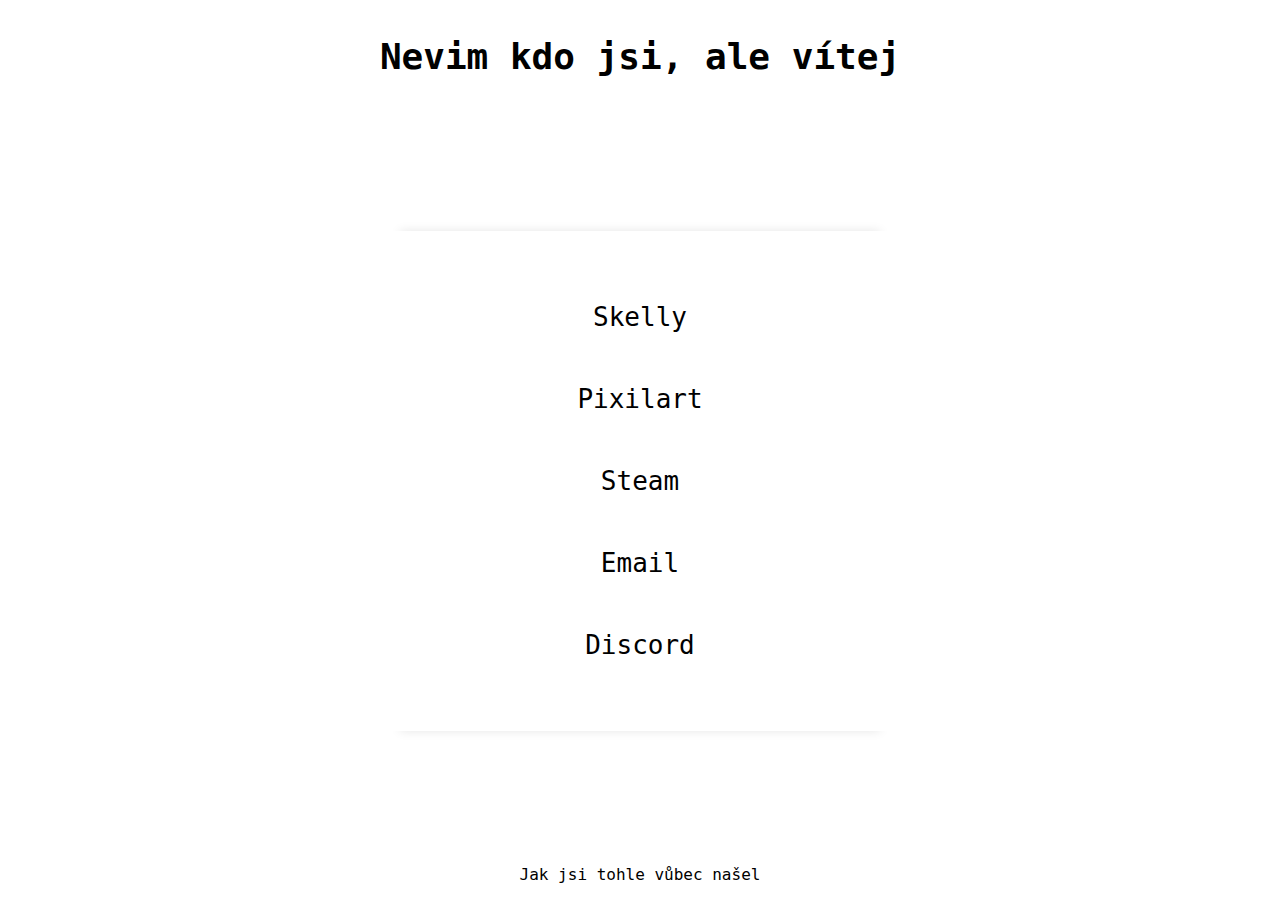
==== index.html @ 13bfe6d4 "Update index.html" ====
<!DOCTYPE html>
<html lang="en">
<head>
    <meta charset="UTF-8">
    <meta name="viewport" content="width=device-width, initial-scale=1.0">
    <title>Pavel Kiri</title>
    <link id="favicon" rel="icon" type="image/x-icon" href="png/favicon1.png">
    <link rel="stylesheet" href="css/style.css">
    <script src="js/script.js"></script>
</head>
<body>
    <div class="up">
        <p><b>Nevim kdo jsi, ale vítej</b></p>
    </div>

    <div class="mid">
        <div>
            <p><a href="skelly">Skelly</a></p>
            <p><a href="https://www.pixilart.com/kiripolsky/gallery" target="_blank">Pixilart</a></p>
            <p><a href="https://steamcommunity.com/id/kirip/" target="_blank">Steam</a></p>
            <p><a id="Email" href="javascript:void(0)" onclick="changeText('Email','kiripolskypavel@gmail.com','Email')">Email</a></p>
            <p><a id="Discord" href="javascript:void(0)" onclick="changeText('Discord','kiripolsky','Discord username')">Discord</a></p>
        </div>
    </div>

    <div class="down">
        <p>Jak jsi tohle vůbec našel</p>
    </div>
</body>
</html>
---- css/style.css ----
a, a:visited, a:active {
    color: inherit;
    text-decoration: none;
}
a:hover {
    background-color: black;
    color: white;
}

body {
    text-align: center;
    font-family: 'Monaco', monospace;
    display: flex;
    flex-direction: column;
    align-items: center;
    min-height: 100vh;
    word-break: break-word;
    margin: 0;
}

.up {
    font-size: 36px;
}
.mid {
    font-size: 26px;
    display: flex;
    align-items: center;
    flex: 1;
}
.down {
    font-size: 16px;
}

.mid > div {
    display: flex;
    flex-direction: column;
    justify-content: center;
    box-shadow: 0 10px 10px -10px rgba(0, 0, 0, 0.1), 0 -10px 10px -10px rgba(0, 0, 0, 0.1);
    width: 500px;
    min-width: 250px;
    height: 500px;
}

.image {
    display: flex;
    align-items: center;
    flex: 1;
}
img {
    padding: 10px;
    background-color: rgb(0, 0, 0, 0.5);
    box-shadow: 0px 0px 20px rgb(0, 0, 0, 1) inset;
}
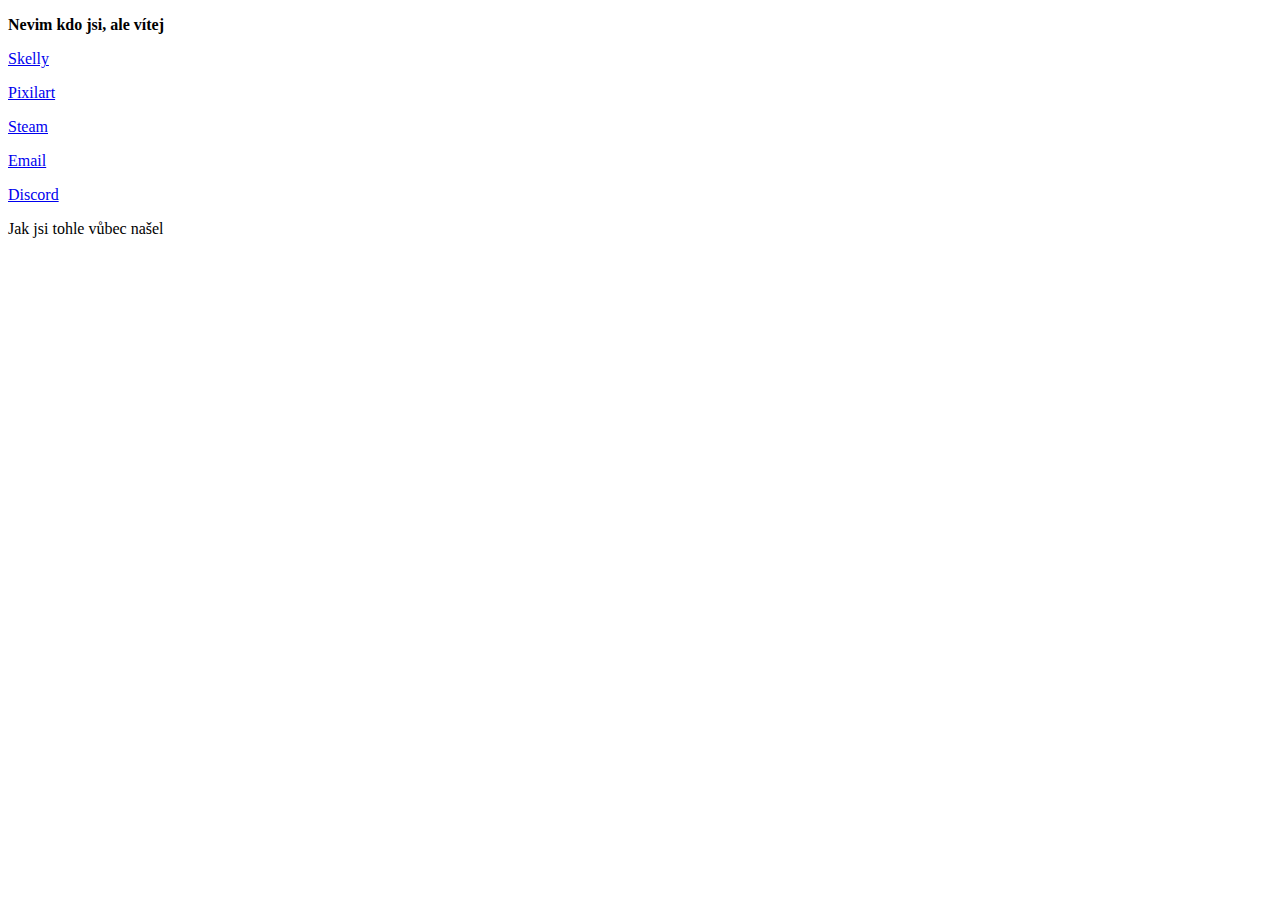
==== commit 185c0377: "Update" ====
--- a/index.html
+++ b/index.html
@@ -4,9 +4,9 @@
     <meta charset="UTF-8">
     <meta name="viewport" content="width=device-width, initial-scale=1.0">
     <title>Pavel Kiri</title>
-    <link id="favicon" rel="icon" type="image/x-icon" href="png/favicon1.png">
-    <link rel="stylesheet" href="css/style.css">
-    <script src="js/script.js"></script>
+    <link id="favicon" rel="icon" type="image/x-icon" href="png/favicon1">
+    <link rel="stylesheet" href="css/style">
+    <script src="js/script"></script>
 </head>
 <body>
     <div class="up">
@@ -17,7 +17,7 @@
         <div>
             <p><a href="skelly">Skelly</a></p>
             <p><a href="https://www.pixilart.com/kiripolsky/gallery" target="_blank">Pixilart</a></p>
-            <p><a href="https://steamcommunity.com/id/kirip/" target="_blank">Steam</a></p>
+            <p><a href="https://steamcommunity.com/id/kirip" target="_blank">Steam</a></p>
             <p><a id="Email" href="javascript:void(0)" onclick="changeText('Email','kiripolskypavel@gmail.com','Email')">Email</a></p>
             <p><a id="Discord" href="javascript:void(0)" onclick="changeText('Discord','kiripolsky','Discord username')">Discord</a></p>
         </div>
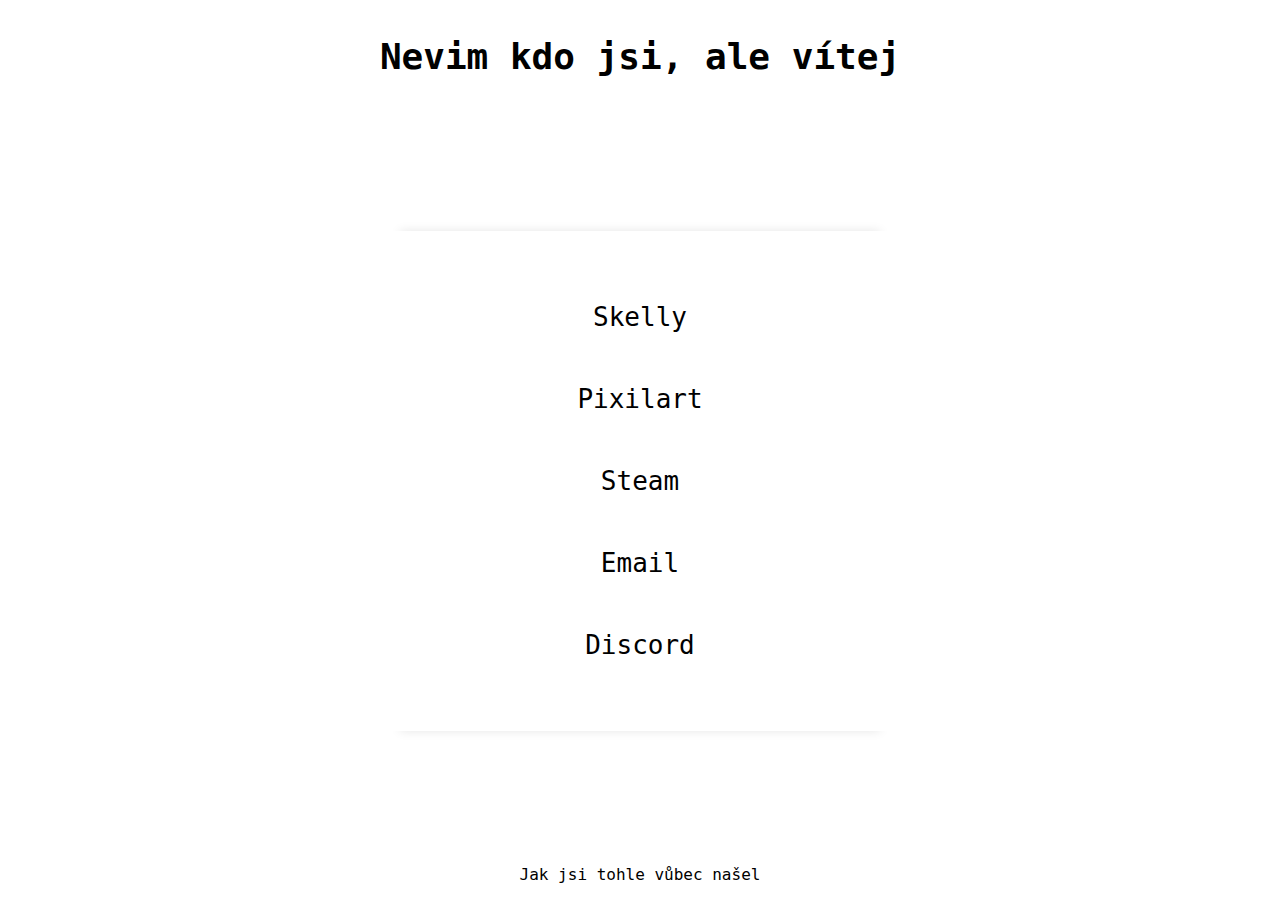
==== commit 9a683cd5: "Update" ====
--- a/index.html
+++ b/index.html
@@ -4,9 +4,9 @@
     <meta charset="UTF-8">
     <meta name="viewport" content="width=device-width, initial-scale=1.0">
     <title>Pavel Kiri</title>
-    <link id="favicon" rel="icon" type="image/x-icon" href="png/favicon1">
-    <link rel="stylesheet" href="css/style">
-    <script src="js/script"></script>
+    <link id="favicon" rel="icon" type="image/x-icon" href="png/favicon1.png">
+    <link rel="stylesheet" href="css/style.css">
+    <script src="js/script.js"></script>
 </head>
 <body>
     <div class="up">
--- a/css/style.css
+++ b/css/style.css
@@ -0,0 +1,53 @@
+a, a:visited, a:active {
+    color: inherit;
+    text-decoration: none;
+}
+a:hover {
+    background-color: black;
+    color: white;
+}
+
+body {
+    text-align: center;
+    font-family: 'Monaco', monospace;
+    display: flex;
+    flex-direction: column;
+    align-items: center;
+    min-height: 100vh;
+    word-break: break-word;
+    margin: 0;
+}
+
+.up {
+    font-size: 36px;
+}
+.mid {
+    font-size: 26px;
+    display: flex;
+    align-items: center;
+    flex: 1;
+}
+.down {
+    font-size: 16px;
+}
+
+.mid > div {
+    display: flex;
+    flex-direction: column;
+    justify-content: center;
+    box-shadow: 0 10px 10px -10px rgba(0, 0, 0, 0.1), 0 -10px 10px -10px rgba(0, 0, 0, 0.1);
+    width: 500px;
+    min-width: 250px;
+    height: 500px;
+}
+
+.image {
+    display: flex;
+    align-items: center;
+    flex: 1;
+}
+img {
+    padding: 10px;
+    background-color: rgb(0, 0, 0, 0.5);
+    box-shadow: 0px 0px 20px rgb(0, 0, 0, 1) inset;
+}
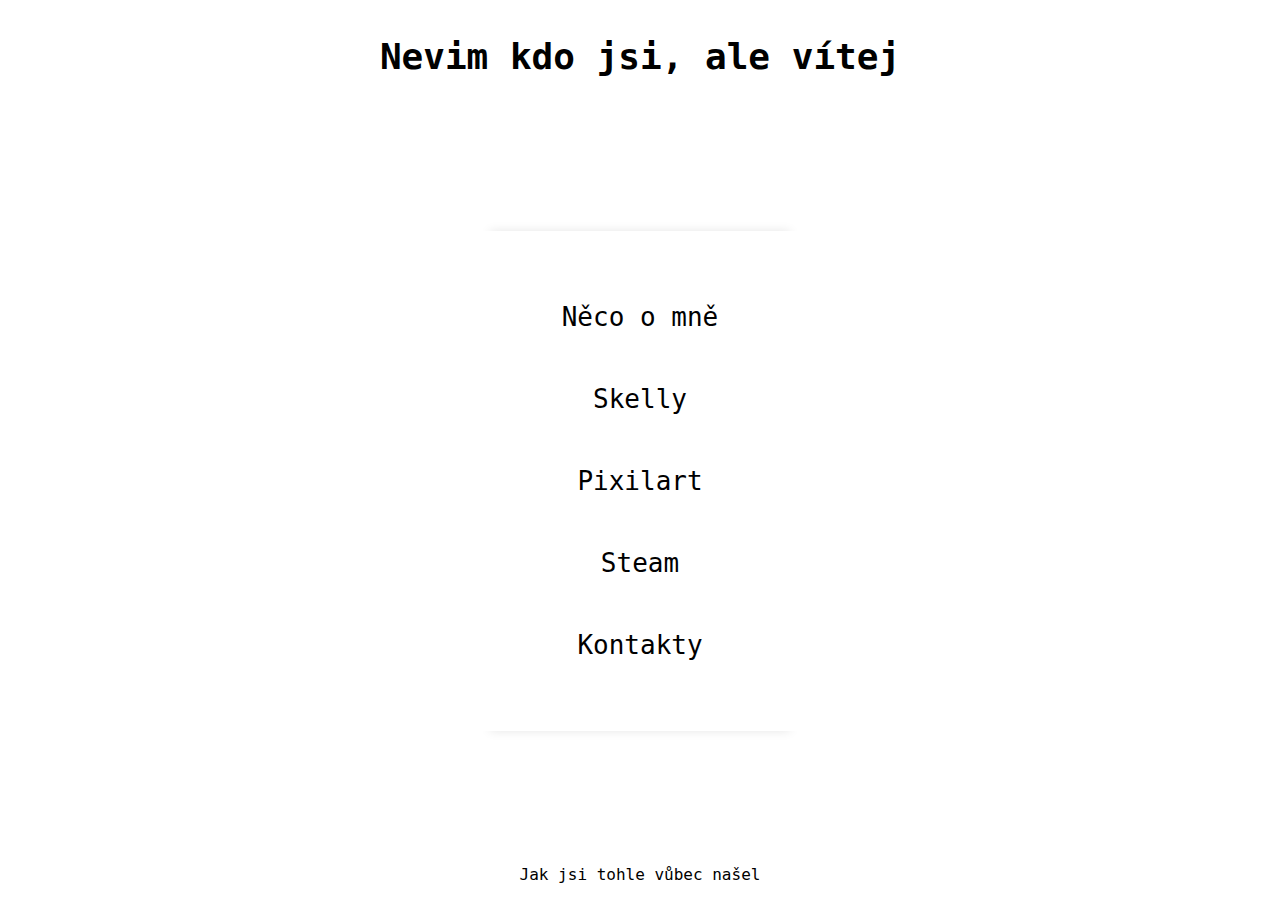
==== commit c53dedce: "Update" ====
--- a/index.html
+++ b/index.html
@@ -3,6 +3,7 @@
 <head>
     <meta charset="UTF-8">
     <meta name="viewport" content="width=device-width, initial-scale=1.0">
+    <meta name="description" content="Webová stránka Pavla Kripolského.">
     <title>Pavel Kiri</title>
     <link id="favicon" rel="icon" type="image/x-icon" href="png/favicon1.png">
     <link rel="stylesheet" href="css/style.css">
@@ -15,11 +16,11 @@
 
     <div class="mid">
         <div>
+            <p><a href="neco-o-mne">Něco o mně</a></p>
             <p><a href="skelly">Skelly</a></p>
             <p><a href="https://www.pixilart.com/kiripolsky/gallery" target="_blank">Pixilart</a></p>
             <p><a href="https://steamcommunity.com/id/kirip" target="_blank">Steam</a></p>
-            <p><a id="Email" href="javascript:void(0)" onclick="changeText('Email','kiripolskypavel@gmail.com','Email')">Email</a></p>
-            <p><a id="Discord" href="javascript:void(0)" onclick="changeText('Discord','kiripolsky','Discord username')">Discord</a></p>
+            <p><a href="kontakty">Kontakty</a></p>
         </div>
     </div>
 
--- a/css/style.css
+++ b/css/style.css
@@ -12,8 +12,9 @@
     font-family: 'Monaco', monospace;
     display: flex;
     flex-direction: column;
+    justify-content: center;
     align-items: center;
-    min-height: 100vh;
+    height: 100vh;
     word-break: break-word;
     margin: 0;
 }
@@ -24,6 +25,7 @@
 .mid {
     font-size: 26px;
     display: flex;
+    justify-content: center;
     align-items: center;
     flex: 1;
 }
@@ -35,19 +37,9 @@
     display: flex;
     flex-direction: column;
     justify-content: center;
+    align-items: center;
     box-shadow: 0 10px 10px -10px rgba(0, 0, 0, 0.1), 0 -10px 10px -10px rgba(0, 0, 0, 0.1);
-    width: 500px;
+    width: 25vw;
     min-width: 250px;
     height: 500px;
 }
-
-.image {
-    display: flex;
-    align-items: center;
-    flex: 1;
-}
-img {
-    padding: 10px;
-    background-color: rgb(0, 0, 0, 0.5);
-    box-shadow: 0px 0px 20px rgb(0, 0, 0, 1) inset;
-}
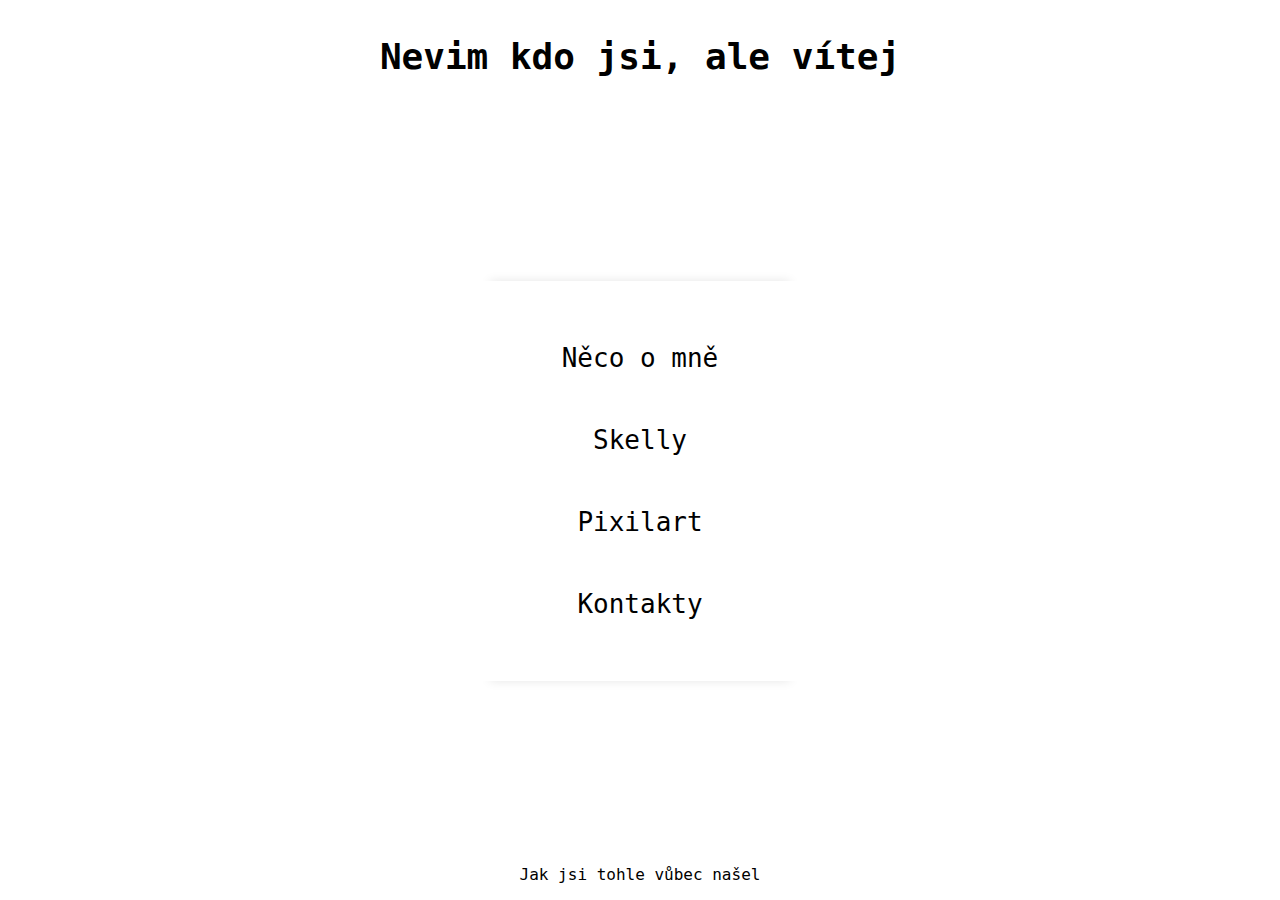
==== commit 2fb07ae0: "Update favicons" ====
--- a/index.html
+++ b/index.html
@@ -5,7 +5,7 @@
     <meta name="viewport" content="width=device-width, initial-scale=1.0">
     <meta name="description" content="Webová stránka Pavla Kripolského.">
     <title>Pavel Kiri</title>
-    <link id="favicon" rel="icon" type="image/x-icon" href="png/favicon1.png">
+    <link id="favicon" rel="icon" type="image/x-icon" href="png/favicon2.png">
     <link rel="stylesheet" href="css/style.css">
     <script src="js/script.js"></script>
 </head>
@@ -19,7 +19,6 @@
             <p><a href="neco-o-mne">Něco o mně</a></p>
             <p><a href="skelly">Skelly</a></p>
             <p><a href="https://www.pixilart.com/kiripolsky/gallery" target="_blank">Pixilart</a></p>
-            <p><a href="https://steamcommunity.com/id/kirip" target="_blank">Steam</a></p>
             <p><a href="kontakty">Kontakty</a></p>
         </div>
     </div>
--- a/css/style.css
+++ b/css/style.css
@@ -10,13 +10,12 @@
 body {
     text-align: center;
     font-family: 'Monaco', monospace;
+    word-break: break-word;
+    height: 100vh;
+    margin: 0;
     display: flex;
     flex-direction: column;
-    justify-content: center;
     align-items: center;
-    height: 100vh;
-    word-break: break-word;
-    margin: 0;
 }
 
 .up {
@@ -25,7 +24,6 @@
 .mid {
     font-size: 26px;
     display: flex;
-    justify-content: center;
     align-items: center;
     flex: 1;
 }
@@ -37,9 +35,8 @@
     display: flex;
     flex-direction: column;
     justify-content: center;
-    align-items: center;
     box-shadow: 0 10px 10px -10px rgba(0, 0, 0, 0.1), 0 -10px 10px -10px rgba(0, 0, 0, 0.1);
     width: 25vw;
     min-width: 250px;
-    height: 500px;
+    height: 400px;
 }
